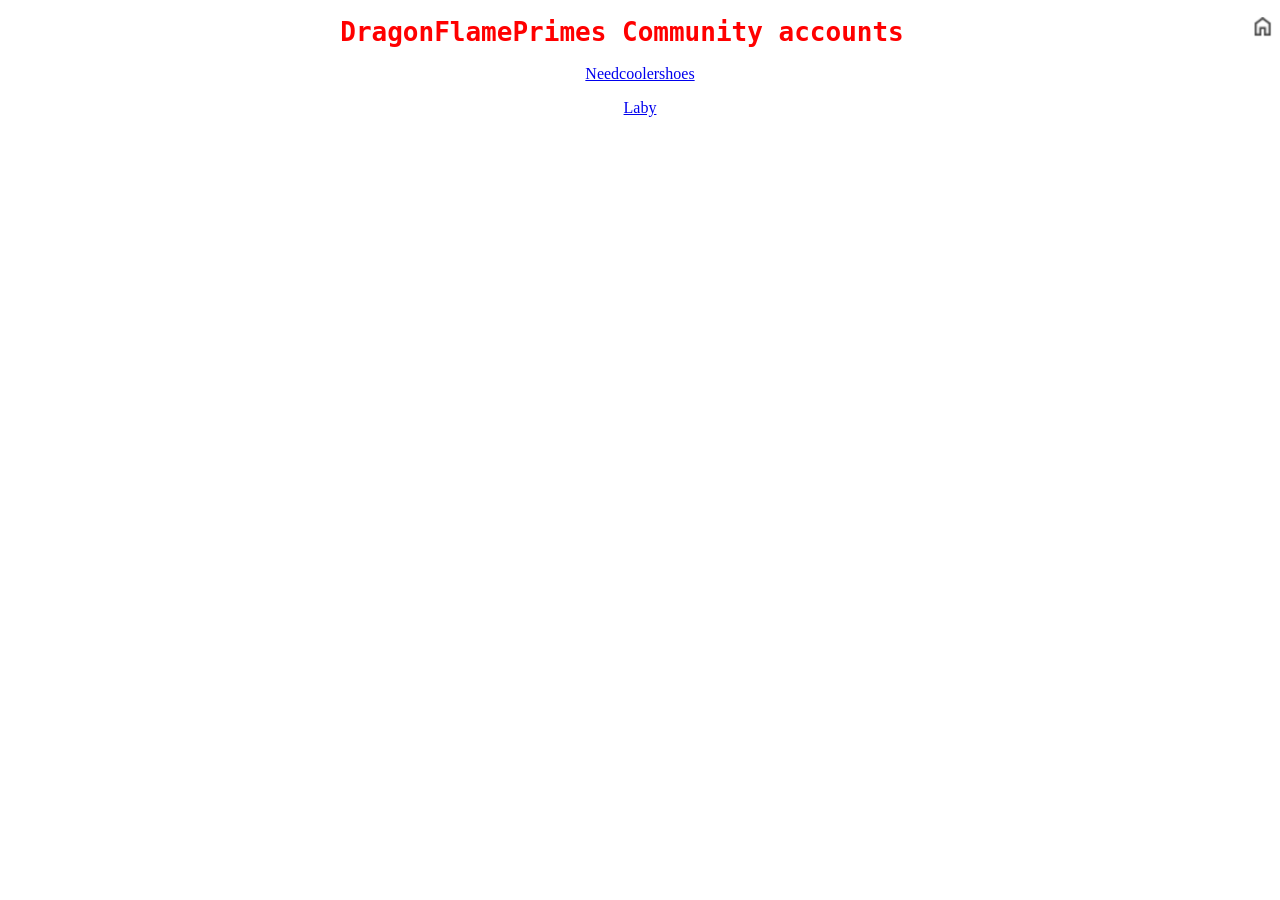
==== community.html @ 3080cfcf "Add files via upload" ====
<!DOCTYPE html>
<html lang="en">
<head>
	<meta charset="UTF-8">
	<meta http-equuv="X-UA-Compatible" content="IE=edge">
	<meta name="viewport" content="width=device-width, initial-scale=1.0">
	<title> Dragon in the community </title>
	<link rel="stylesheet" href="css/general.css">
	<script src="js/theme.js"></script>
</head>
<body>
		<a href="My website.html">
			<img class="home" src="media/images/home.png" width="20" alt="Home" title="Home">
		</a>
	<div style="text-align:center">
		<h1>DragonFlamePrimes Community accounts</h1>
		<p><a href="https://needcoolershoes.com/@dragonflameprime">Needcoolershoes</a>
		<p><a href="https://laby.net/@dragonflameprime">Laby</a>
		<p><a href=""></a>
	</div>
</body>
</html>
---- css/general.css ----
.home {
float: right;
padding-left: 1rem;
}
.right {
float: right;
padding-left: 1rem;
}
.center {
float: right;
padding-left: 1rem;
}
.left {
float: left;
padding-left: 1rem;
}
h1 {
font-family:monospace;
font-size: extralarge;
color: red;
}
h2 {
font-family: arial;
font-size: medium;
color: orange;
}
p {
font-family: timesnewroman;
font-size: medium;
color: #b80f0f;
}
h3 {
font-family:monospace ;
font-size: normal;
color: darkred;
}
h4 {
font-family: ;
font-size: ;
color: ;
}
h5 {
font-family: ;
font-size: ;
color: orange;
}
h6 {
font-family: ;
font-size: ;
color: ;
}
.footer-links {
display: flex;
justify-content: center;
gap: 20px;
}
.image-container {
position: relative;
display: inline-block;
width: 200px;
height: 200px;
}
.image-container img {
position: absolute;
top: 0;
left: 0;
width: 100%;
height: 100%;
object-fit: cover;
/* transition: opacity 0.3s ease-in-out; */
}
.image-container .hover-img {
opacity: 0;
}
.image-container:hover .hover-img {
opacity: 1;
}
.image-container:hover .default-img {
opacity: 0;
}
/* dark mode */
:root {
	--bg-color: #ffffff;
	--text-color: #000000;
}
[data-theme="dark"] {
	--bg-color: #121212;
	--text-color: #f5f5f5;
}
body {
background-color: var(--bg-color);
color: var(--text-color);
transition: background-color 0.3s ease, color 0.3s ease;
}
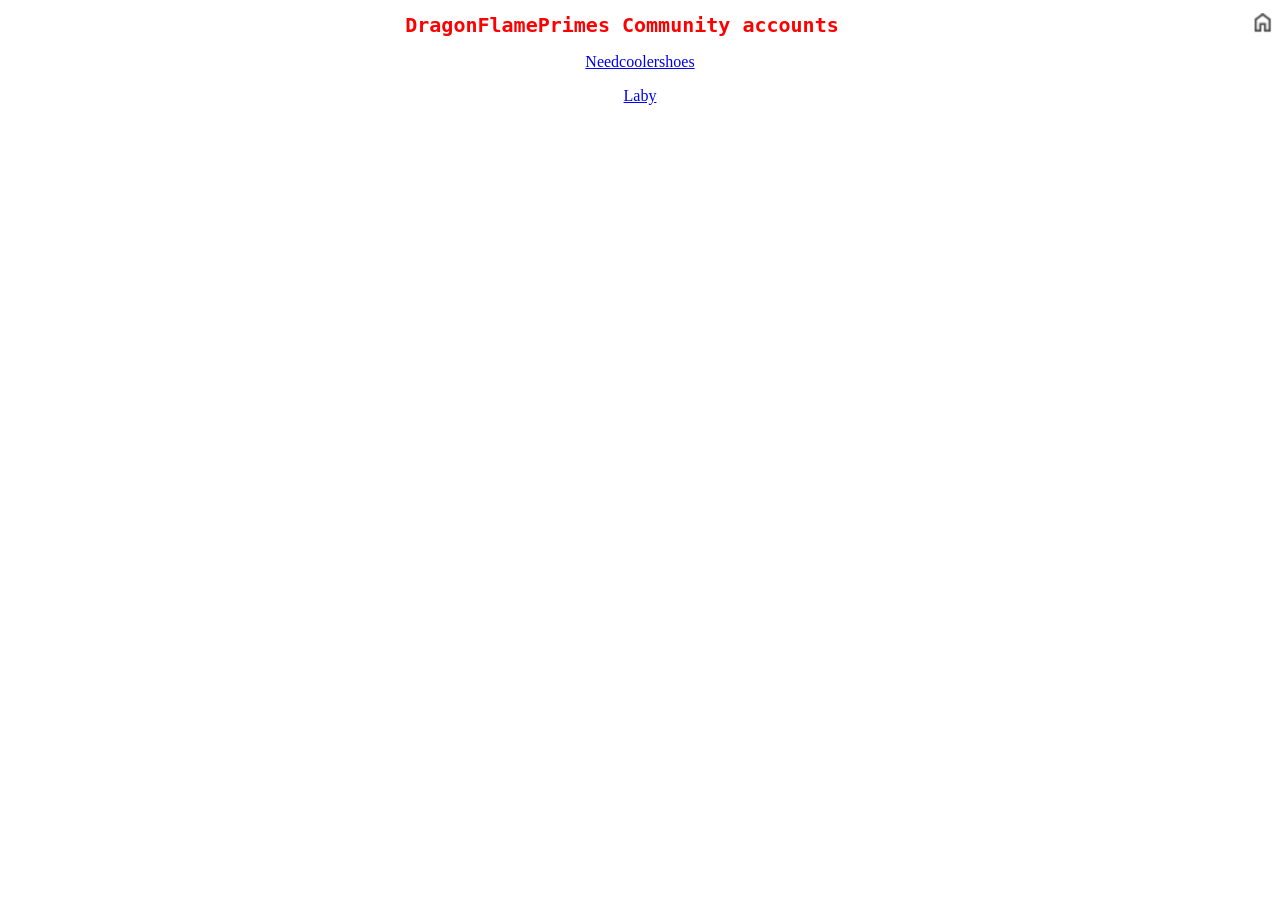
==== commit f424c7d4: "added theme changing home icon" ====
--- a/community.html
+++ b/community.html
@@ -9,7 +9,7 @@
 	<script src="js/theme.js"></script>
 </head>
 <body>
-		<a href="My website.html">
+		<a href="My Website.html">
 			<img class="home" src="media/images/home.png" width="20" alt="Home" title="Home">
 		</a>
 	<div style="text-align:center">
--- a/css/general.css
+++ b/css/general.css
@@ -16,7 +16,7 @@
 }
 h1 {
 font-family:monospace;
-font-size: extralarge;
+font-size: x-large;
 color: red;
 }
 h2 {
@@ -25,29 +25,29 @@
 color: orange;
 }
 p {
-font-family: timesnewroman;
+font-family: 'Times New Roman';
 font-size: medium;
 color: #b80f0f;
 }
 h3 {
 font-family:monospace ;
-font-size: normal;
+font-size: 1.17em;
 color: darkred;
 }
 h4 {
-font-family: ;
-font-size: ;
-color: ;
+font-family: initial;
+font-size: initial;
+color: initial;
 }
 h5 {
-font-family: ;
-font-size: ;
+font-family: initial;
+font-size: initial;
 color: orange;
 }
 h6 {
-font-family: ;
-font-size: ;
-color: ;
+font-family: initial;
+font-size: initial;
+color: initial;
 }
 .footer-links {
 display: flex;
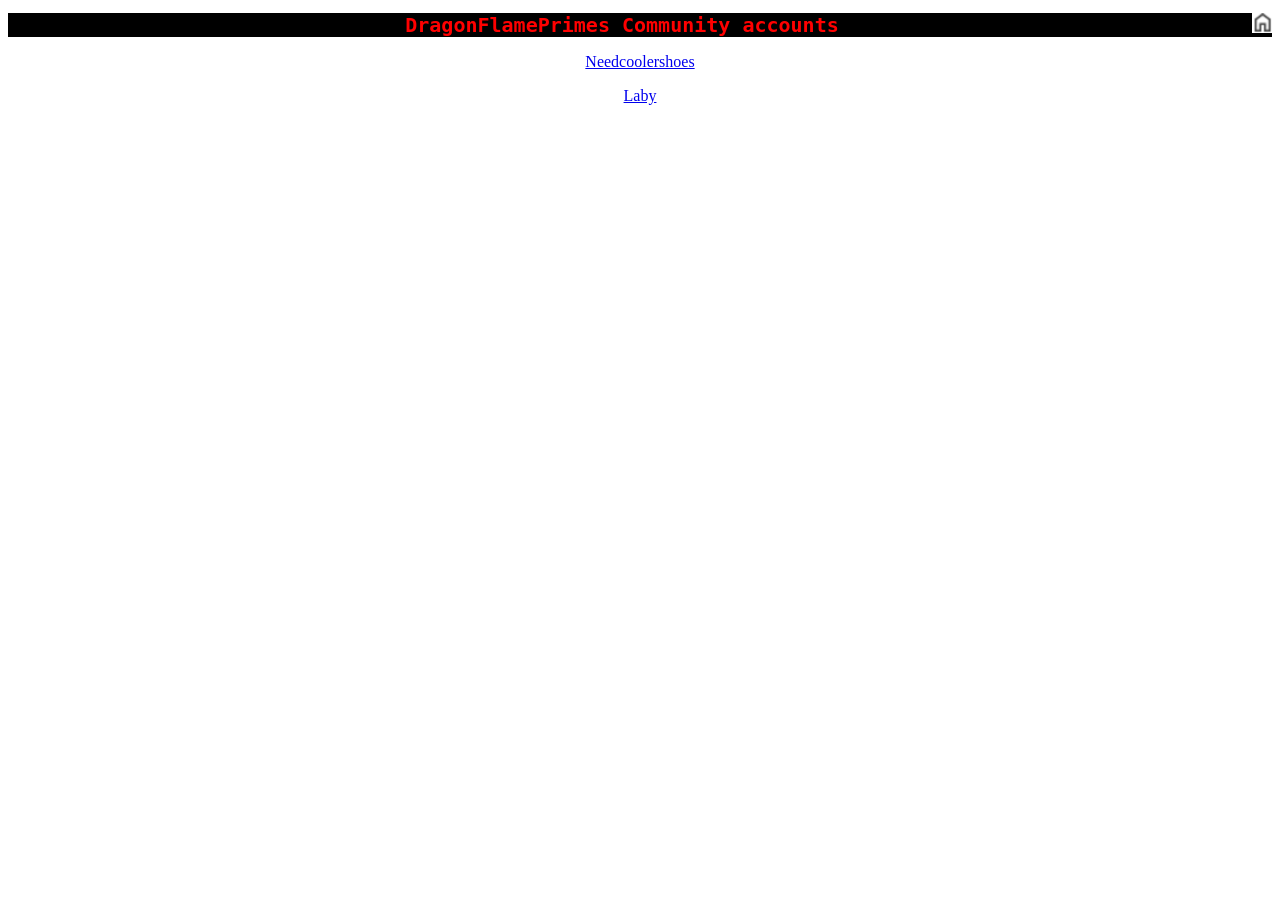
==== commit 224ae2f2: "added mods page" ====
--- a/community.html
+++ b/community.html
@@ -9,11 +9,15 @@
 	<script src="js/theme.js"></script>
 </head>
 <body>
-		<a href="My Website.html">
+		<a href="My_website.html">
 			<img class="home" src="media/images/home.png" width="20" alt="Home" title="Home">
 		</a>
+	<header style="background-color:black">
+		<div style="text-align:center">
+			<h1>DragonFlamePrimes Community accounts</h1>
+		</div>
+	</header>
 	<div style="text-align:center">
-		<h1>DragonFlamePrimes Community accounts</h1>
 		<p><a href="https://needcoolershoes.com/@dragonflameprime">Needcoolershoes</a>
 		<p><a href="https://laby.net/@dragonflameprime">Laby</a>
 		<p><a href=""></a>
--- a/css/general.css
+++ b/css/general.css
@@ -9,6 +9,11 @@
 .center {
 float: right;
 padding-left: 1rem;
+}
+.downloads {
+font-family: initial;
+font-size: 1.17em;
+color: red;
 }
 .left {
 float: left;
@@ -25,19 +30,19 @@
 color: orange;
 }
 p {
-font-family: 'Times New Roman';
+font-family: "Times New Roman";
 font-size: medium;
 color: #b80f0f;
 }
 h3 {
-font-family:monospace ;
+font-family: monospace;
 font-size: 1.17em;
 color: darkred;
 }
 h4 {
 font-family: initial;
-font-size: initial;
-color: initial;
+font-size: 1.17em;
+color: red;
 }
 h5 {
 font-family: initial;
@@ -47,7 +52,7 @@
 h6 {
 font-family: initial;
 font-size: initial;
-color: initial;
+color: red;
 }
 .footer-links {
 display: flex;
